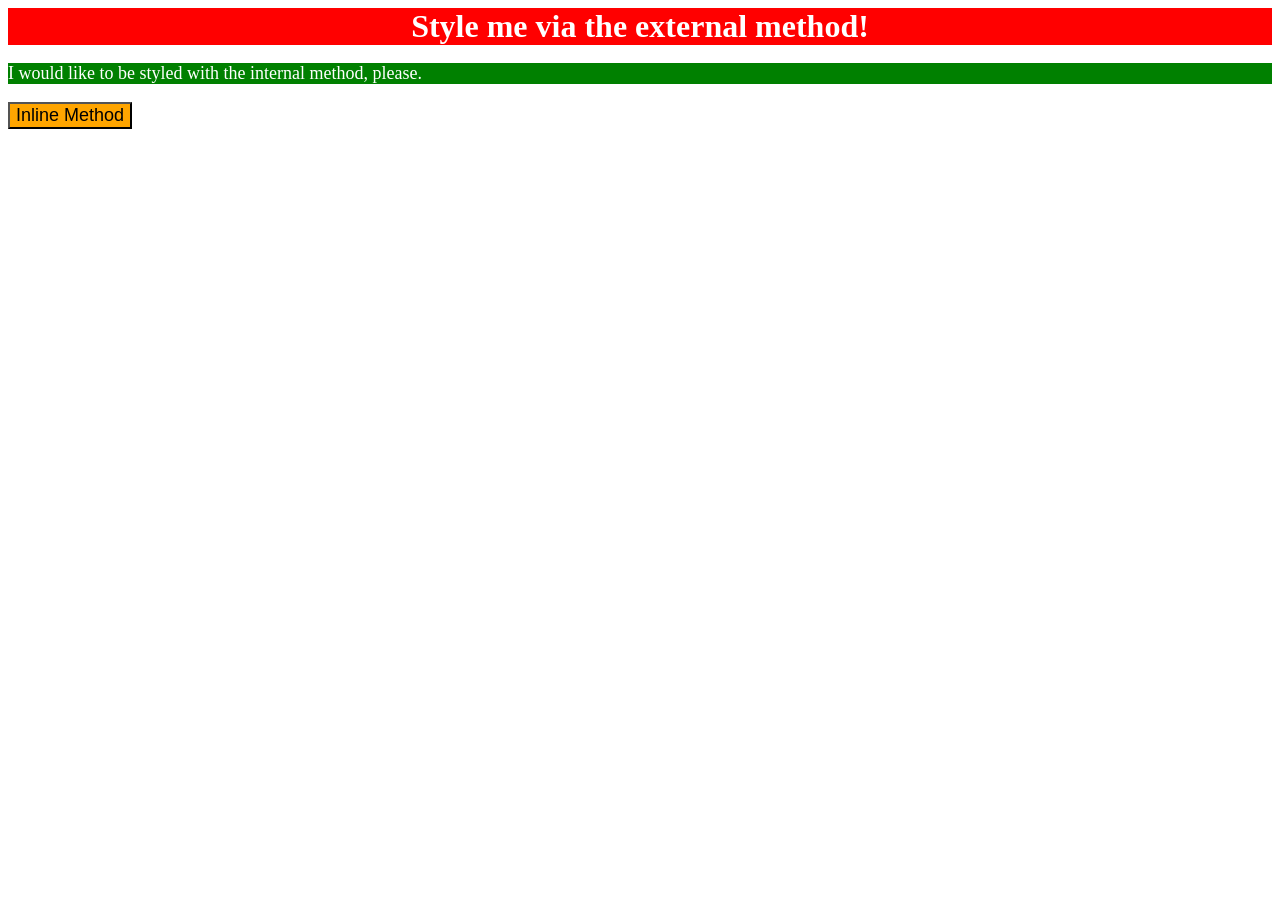
==== foundations/intro-to-css/01-css-methods/index.html @ 63ba7f81 "Completed the excersise:" ====
<!DOCTYPE html>
<html lang="en">
  <head>
    <meta charset="UTF-8">
    <meta http-equiv="X-UA-Compatible" content="IE=edge">
    <meta name="viewport" content="width=device-width, initial-scale=1.0">
      <link rel="stylesheet" href="styles.css">
    <title>Methods for Adding CSS</title>
      <style>

        p{
          background-color: green;
          color: white;
          font-size: 18px;

        }

      </style>
  </head>
  <body>
    <div>Style me via the external method!</div>
    <p>I would like to be styled with the internal method, please.</p>
    <button style="background-color: orange; font-size: 18px;"> Inline Method</button>
  </body>
</html>
---- foundations/intro-to-css/01-css-methods/styles.css ----
div {
background-color: red;
color: white;
font-size: 32px;
text-align: center;
font-weight: bold;
}
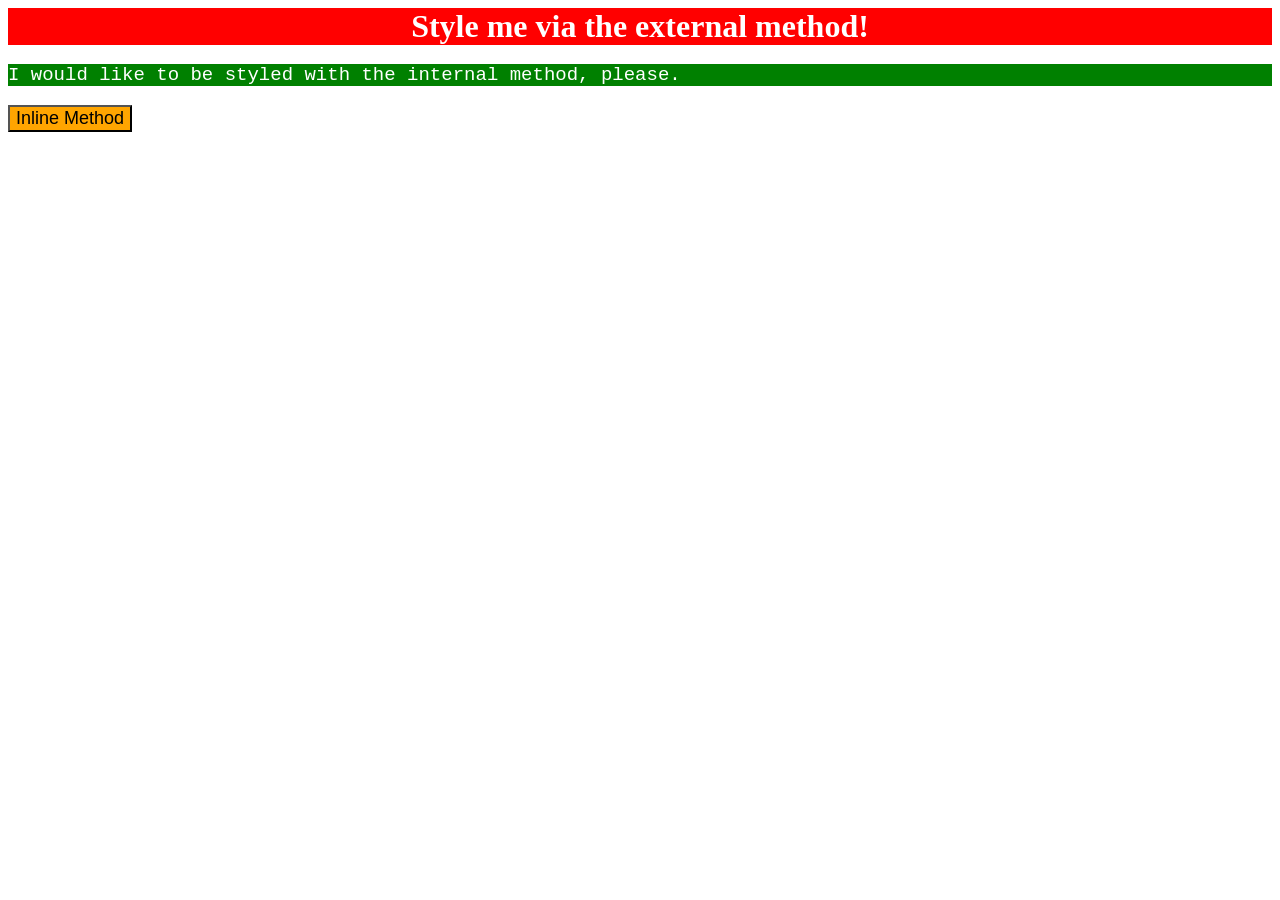
==== commit 45beb952: "Completed the excersise type xi" ====
--- a/foundations/intro-to-css/01-css-methods/index.html
+++ b/foundations/intro-to-css/01-css-methods/index.html
@@ -11,7 +11,8 @@
         p{
           background-color: green;
           color: white;
-          font-size: 18px;
+          font-size: 19px;
+          font-family: 'Courier New', Courier, monospace;
 
         }
 
